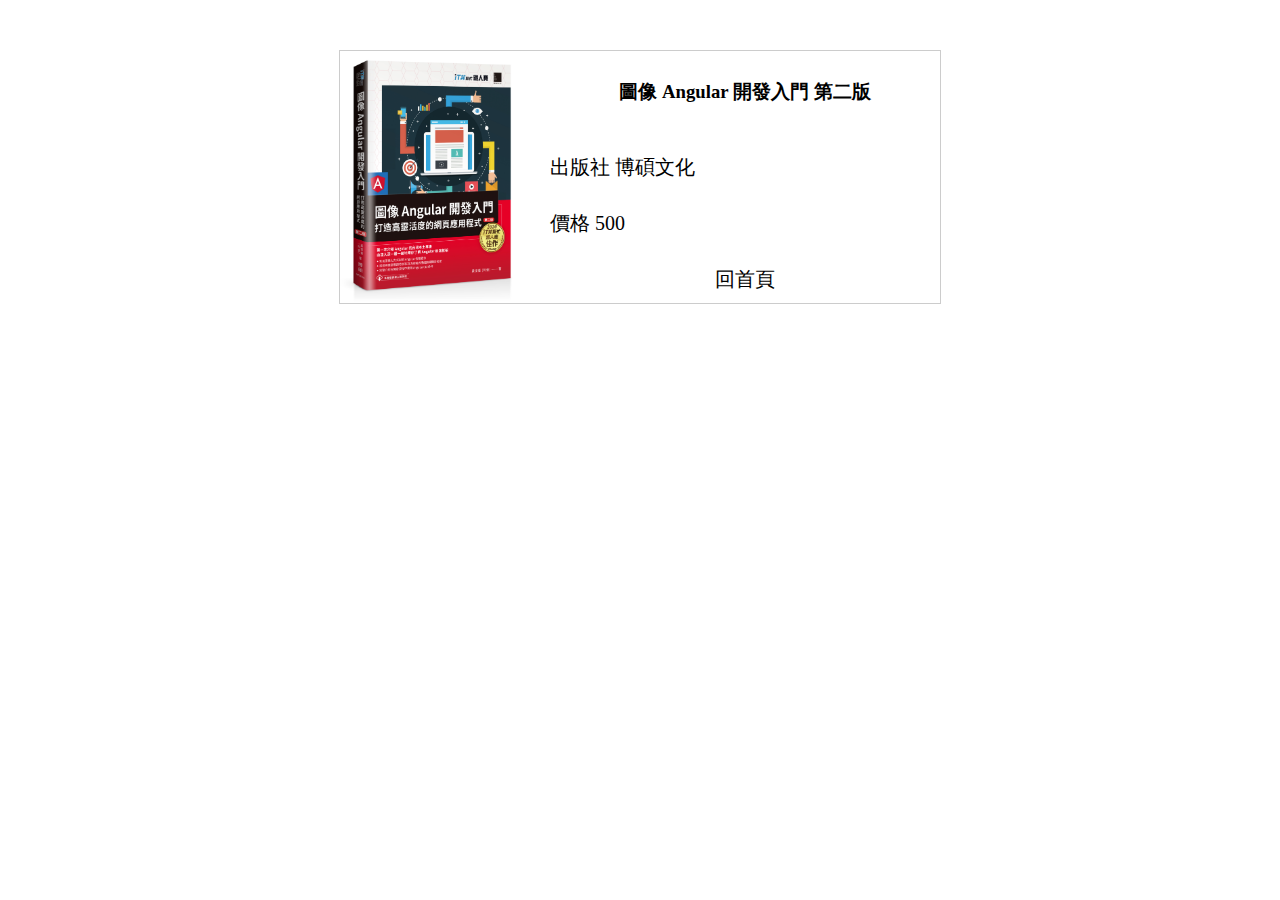
==== src/angular.html @ 126862f5 "feat(css): 利用 grid layout 排版明細頁" ====
<!DOCTYPE html>
<html lang="en">
  <head>
    <meta charset="UTF-8" />
    <meta name="viewport" content="width=device-width, initial-scale=1.0" />
    <title>圖像 Angular 開發入門 第二版</title>
    <link rel="stylesheet" href="./angular.css" />
  </head>
  <body>
    <section class="container">
      <img src="./assets/images/redbook.jpg" alt="angular" width="180" />
      <h3>圖像 Angular 開發入門 第二版</h3>
      <div class="column">
        <label>出版社</label>
        <span>博碩文化</span>
      </div>
      <div class="column">
        <label>價格</label>
        <span>500</span>
      </div>
      <div class="toolbar">
        <a href="./index.html">回首頁</a>
      </div>
    </section>
  </body>
</html>
---- src/angular.css ----
section.container {
  margin: 0 auto;
  margin-top: 50px;
  width: 600px;
  border: solid 1px #ccc;
  display: grid;
  grid-template-columns: 200px 1fr;
  gap: 10px;
}

img {
  grid-row: 1 / 5;
}

h3,
div.toolbar {
  text-align: center;
  align-self: center;
}

div.column {
  font-size: 20px;
  align-self: center;
}

a,
a:active,
a:hover,
a:focus {
  color: black;
  text-decoration: none;
}

a {
  font-size: 20px;
}
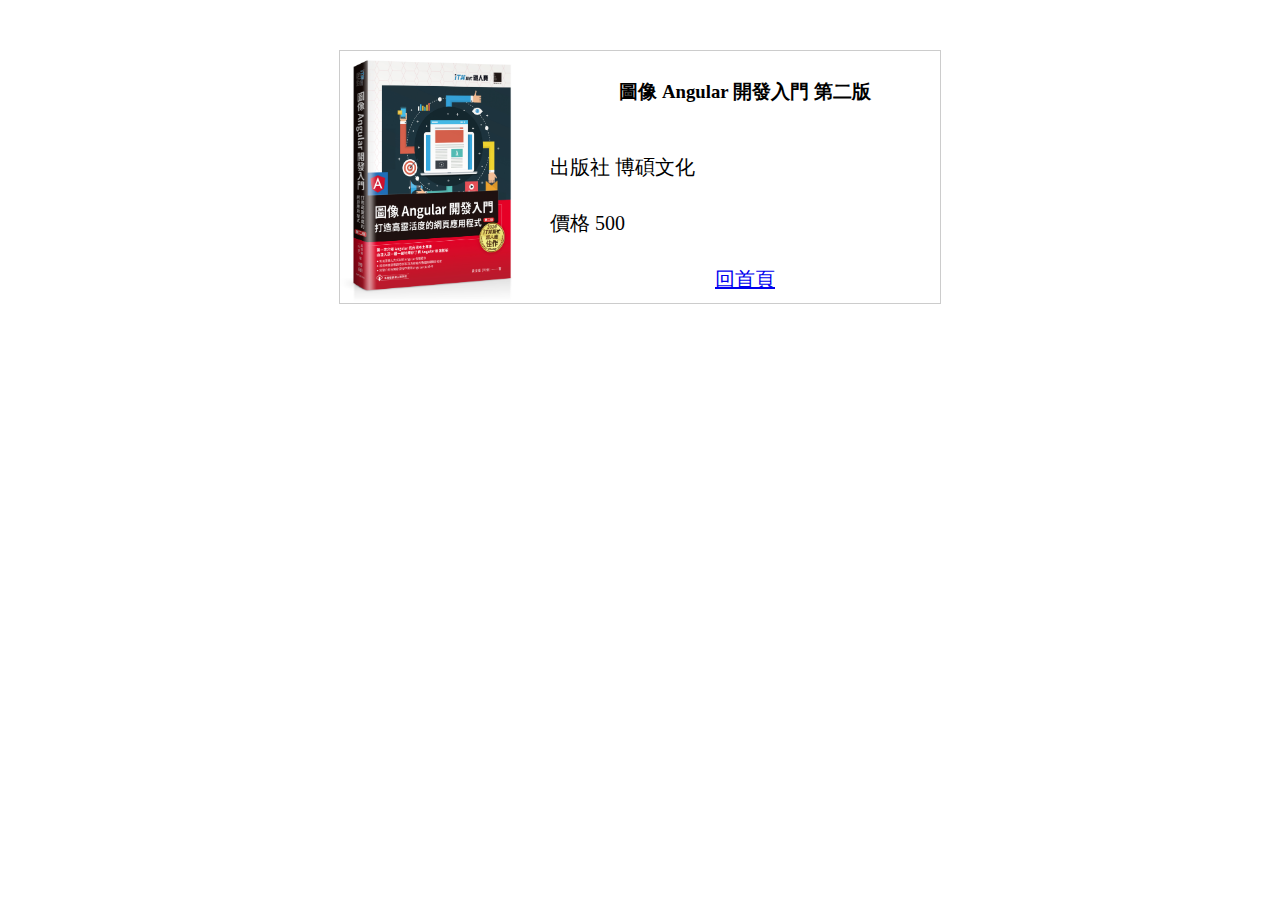
==== commit 82751d7d: "refactor(scss): 變更使用 scss 定義樣式" ====
--- a/src/angular.html
+++ b/src/angular.html
@@ -4,7 +4,7 @@
     <meta charset="UTF-8" />
     <meta name="viewport" content="width=device-width, initial-scale=1.0" />
     <title>圖像 Angular 開發入門 第二版</title>
-    <link rel="stylesheet" href="./angular.css" />
+    <link rel="stylesheet" href="./angular.min.css" />
   </head>
   <body>
     <section class="container">
--- a/src/angular.min.css
+++ b/src/angular.min.css
@@ -0,0 +1 @@
+section.container{margin:0 auto;margin-top:50px;width:600px;border:solid 1px #ccc;display:grid;grid-template-columns:200px 1fr;gap:10px}section img{grid-row:1/5}section h3,section div.toolbar{text-align:center;align-self:center}section div.column{font-size:20px;align-self:center}section a{font-size:20px}section a:active,section a:hover,section a:focus{color:#000;text-decoration:none}/*# sourceMappingURL=angular.min.css.map */